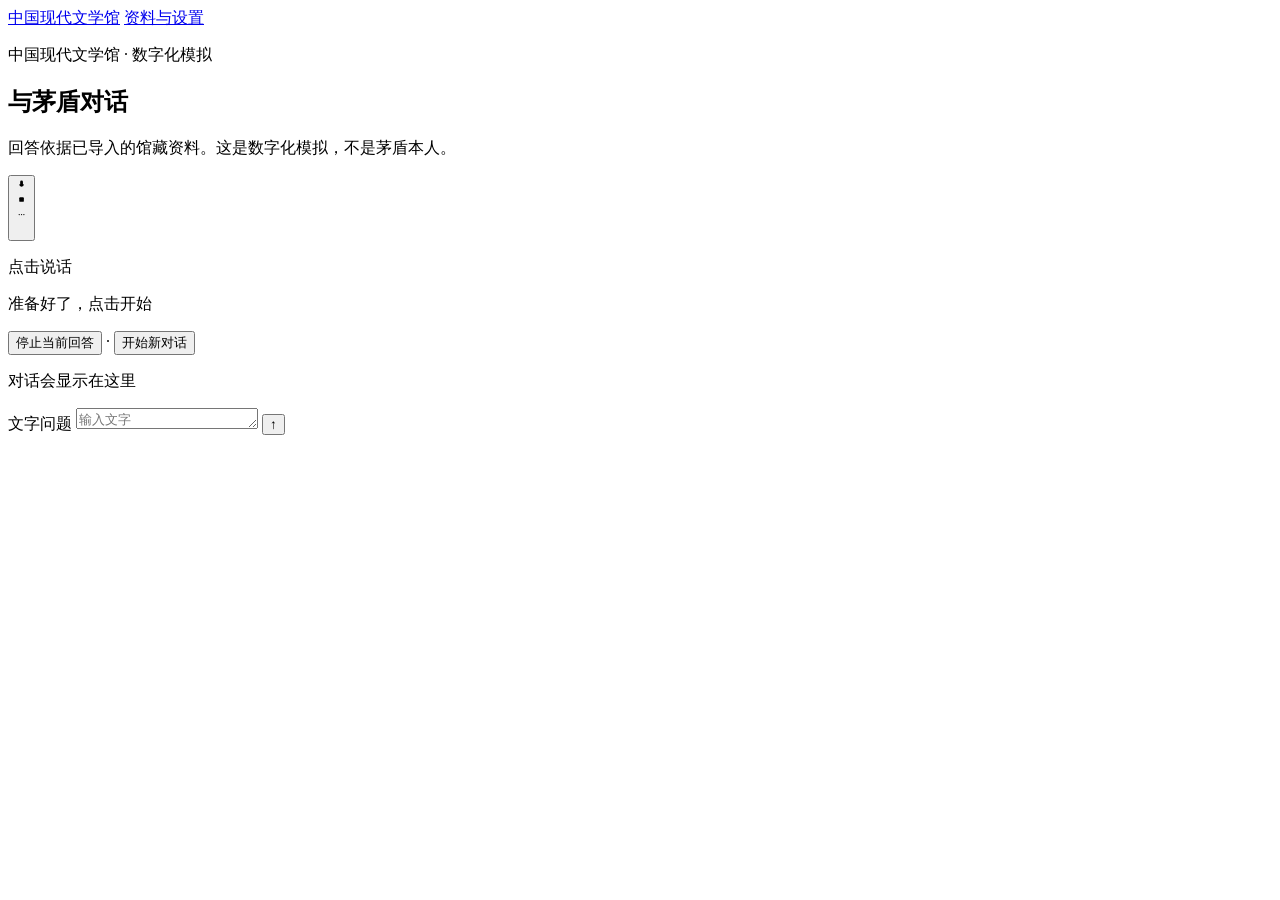
==== web/index.html @ b0f87fa0 "保存当前问答、人物规则和风格接入，作为可回退的基线。 Co-authored-by: Cursor <cursoragent@cursor.com>" ====
<!DOCTYPE html>
<html lang="zh-CN">
<head>
  <meta charset="utf-8" />
  <meta name="viewport" content="width=device-width, initial-scale=1" />
  <title>与茅盾对话</title>
  <link rel="stylesheet" href="/assets/style.css?v=8" />
</head>
<body>
  <header class="top">
    <a class="brand" href="/">中国现代文学馆</a>
    <a class="text-link" href="/admin">资料与设置</a>
  </header>
  <main class="shell">
    <section class="voice-pane" aria-label="语音">
      <div class="voice-intro">
        <p class="eyebrow">中国现代文学馆 · 数字化模拟</p>
        <h1>与茅盾对话</h1>
        <p class="lede">回答依据已导入的馆藏资料。这是数字化模拟，不是茅盾本人。</p>
      </div>
      <div class="voice-stack">
        <div class="voice-center">
          <section id="stage" class="stage" data-mode="idle" aria-hidden="true"></section>
          <button type="button" id="mic" class="voice-button" data-state="idle" aria-label="点击说话">
            <span class="voice-glyph" aria-hidden="true">
              <svg class="glyph glyph-mic" viewBox="0 0 24 24"><path d="M12 3.5a3 3 0 0 0-3 3v5a3 3 0 0 0 6 0v-5a3 3 0 0 0-3-3Z"/><path d="M7 11.5a5 5 0 0 0 10 0M12 16.5v3.5M8.5 20h7"/></svg>
              <svg class="glyph glyph-stop" viewBox="0 0 24 24"><rect x="7" y="7" width="10" height="10" rx="2"/></svg>
              <svg class="glyph glyph-think" viewBox="0 0 24 24"><circle cx="7" cy="12" r="1.4"/><circle cx="12" cy="12" r="1.4"/><circle cx="17" cy="12" r="1.4"/></svg>
              <svg class="glyph glyph-play" viewBox="0 0 24 24"><path d="M8 7.5v9M12 5.5v13M16 8.5v7"/></svg>
            </span>
          </button>
        </div>
        <p id="voice-caption" class="voice-caption" aria-live="polite">点击说话</p>
        <p id="status-line" class="status-line">准备好了，点击开始</p>
      </div>
      <div class="voice-actions">
        <button type="button" id="cancel" class="quiet-button">停止当前回答</button>
        <span aria-hidden="true">·</span>
        <button type="button" id="new-session" class="quiet-button">开始新对话</button>
      </div>
    </section>
    <section class="chat-column">
      <div class="log-wrap">
        <div id="log" class="log" role="log" aria-label="对话记录"></div>
        <p class="log-empty">对话会显示在这里</p>
        <button type="button" id="jump-latest" class="jump-latest" hidden>回到最新消息</button>
      </div>
      <form id="text-form" class="composer">
        <label class="sr-only" for="question">文字问题</label>
        <textarea id="question" rows="1" placeholder="输入文字" autocomplete="off"></textarea>
        <button type="submit" class="send-button" aria-label="发送">↑</button>
      </form>
    </section>
  </main>
  <script type="module" src="/assets/app.js?v=10"></script>
</body>
</html>
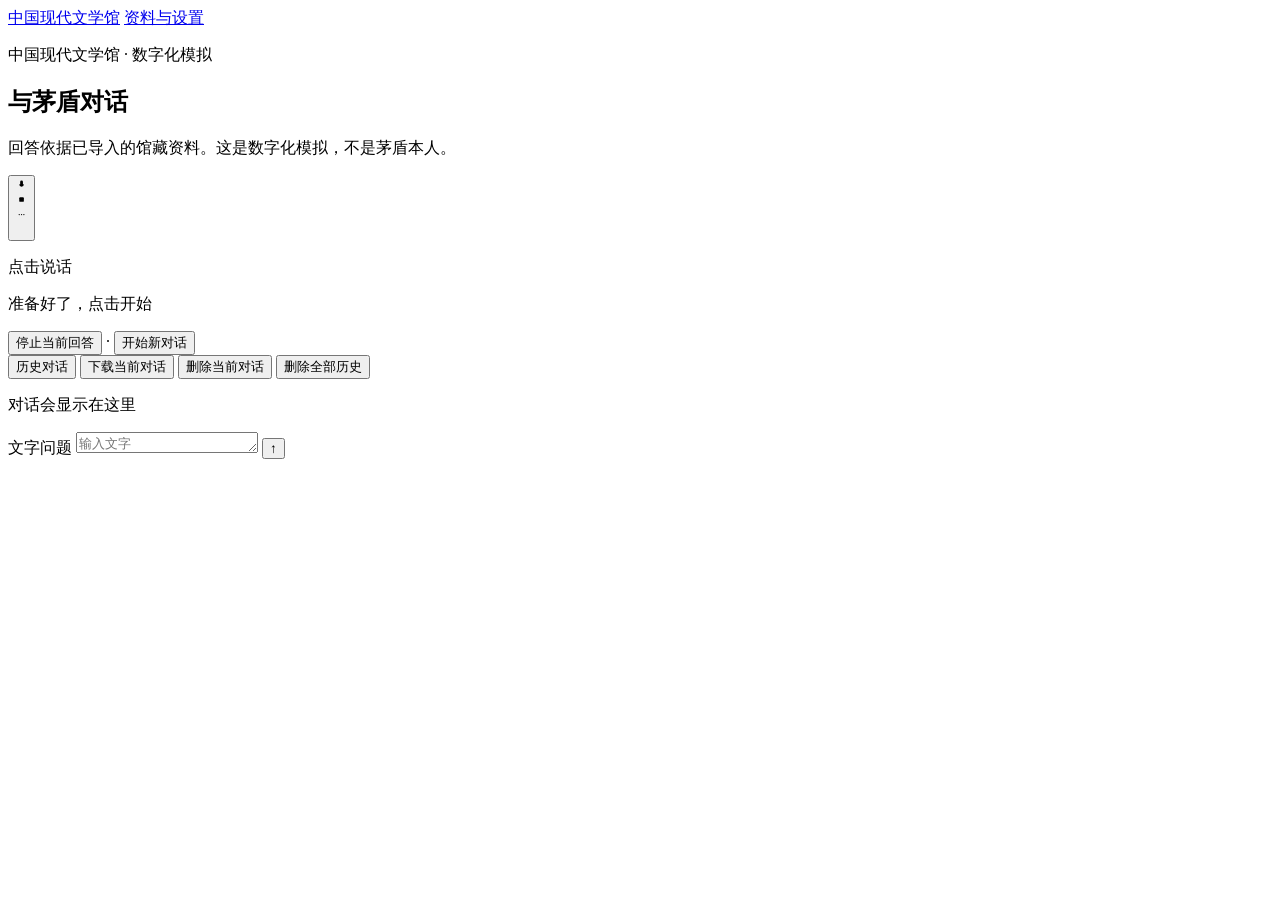
==== commit 25148019: "定稿当前问答框架：整段会话记忆、五步工作流与交付说明。 保留人物规则、页面与语音接入；密钥、会话库和原始表格仍不入库。  Co-authored-by: Cursor <cursoragent@cur" ====
--- a/web/index.html
+++ b/web/index.html
@@ -4,7 +4,7 @@
   <meta charset="utf-8" />
   <meta name="viewport" content="width=device-width, initial-scale=1" />
   <title>与茅盾对话</title>
-  <link rel="stylesheet" href="/assets/style.css?v=8" />
+  <link rel="stylesheet" href="/assets/style.css?v=10" />
 </head>
 <body>
   <header class="top">
@@ -40,6 +40,13 @@
       </div>
     </section>
     <section class="chat-column">
+      <div class="chat-tools">
+        <button type="button" id="history-toggle" class="quiet-button">历史对话</button>
+        <button type="button" id="download-chat" class="quiet-button">下载当前对话</button>
+        <button type="button" id="delete-chat" class="quiet-button">删除当前对话</button>
+        <button type="button" id="delete-all" class="quiet-button">删除全部历史</button>
+      </div>
+      <div id="history-panel" class="history-panel" hidden></div>
       <div class="log-wrap">
         <div id="log" class="log" role="log" aria-label="对话记录"></div>
         <p class="log-empty">对话会显示在这里</p>
@@ -52,6 +59,6 @@
       </form>
     </section>
   </main>
-  <script type="module" src="/assets/app.js?v=10"></script>
+  <script type="module" src="/assets/app.js?v=13"></script>
 </body>
 </html>
